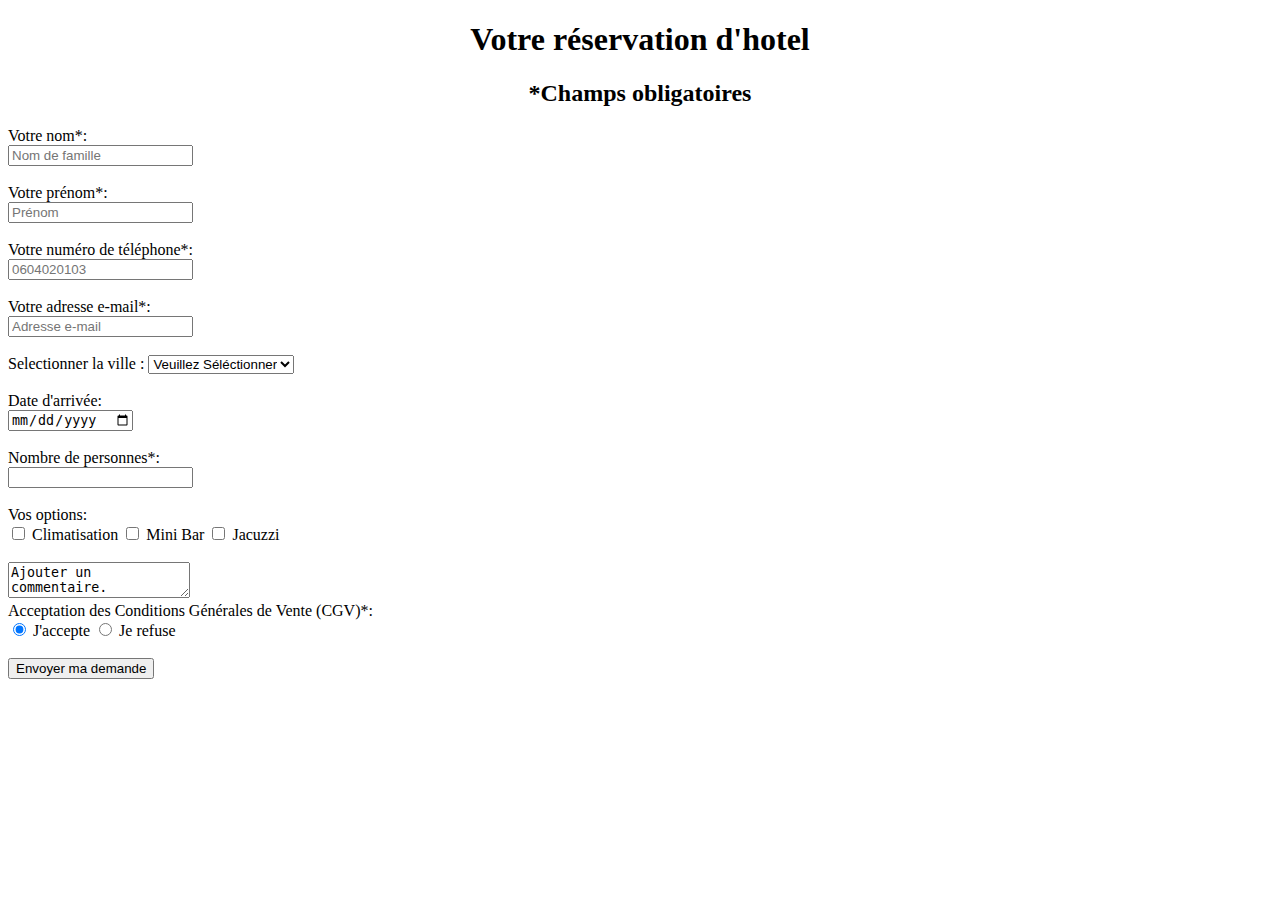
==== exo/exo2.html @ f80e3005 "exercice" ====
<!DOCTYPE html>
<html>
<head>
    <meta charset='utf-8'>
    <meta http-equiv='X-UA-Compatible' content='IE=edge'>
    <title>Page Title</title>
    <meta name='viewport' content='width=device-width, initial-scale=1'>
    <link rel='stylesheet' type='text/css' media='screen' href='main.css'>
    <script src='main.js'></script>
</head>

<body>

    <!-- Titres -->

<h1 style="text-align:center;">Votre réservation d'hotel</h1>
<h2 style="text-align: center;">*Champs obligatoires</h2>

<!-- Formulaire -->
<form>

<!-- Nom -->
<label for="fname" placeholder="nom de famille">Votre nom*:</label> <br>
<input type="text" placeholder="Nom de famille" required> <br><br>

<!-- Prénom -->
<label for="fname" placeholder="Prénom">Votre prénom*:</label> <br>
<input type="text" placeholder="Prénom" required> <br><br>

<!-- Téléphone -->
<label for="fname" placeholder="Numéro de téléphone">Votre numéro de téléphone*:</label> <br>
<input type="tel" placeholder="0604020103"required> <br> <br>

<!-- E-mail -->
<label for="fname" placeholder="Adresse e-mail">Votre adresse e-mail*:</label> <br>
<input type="text" placeholder="Adresse e-mail"required> <br><br>

<!-- Ville -->
<label for="Ville">Selectionner la ville :</label>
<select id="ville" name="ville">
    <option value="">Veuillez Séléctionner</option>
    <option value="Lille">Lille</option>
    <option value="Paris">Paris</option>
    <option value="Bordeaux">Bordeaux</option>
    <option value="Marseille">Marseille</option>
    <option value="Nantes">Nantes</option>
    <option value="Lyon">Lyon</option>
    <option value="La Rochelle">La Rochelle</option>
    <option value="Poitiers">Poitiers</option>
    <option value="Toulouse">Toulouse</option>
</select> <br> <br>

<!-- Date -->
<label for="fname" placeholder="Date">Date d'arrivée:</label> <br>
<input type="date"> <br><br>

<!-- Nombre de personnes -->
<label for="fname" placeholder="Nombre de personne">Nombre de personnes*:</label> <br>
<input type="number" required> <br><br>

<!-- Les options -->
<label for="fname" placeholder="Options">Vos options:</label> <br>
<input type="checkbox" id="Climatisation" name="Climatisation" value="Climatisation">
<label for="Climatisation"> Climatisation</label>
<input type="checkbox" id="Mini Bar" name="Mini Bar" value="Mini Bar">
<label for="Mini bar"> Mini Bar</label>
<input type="checkbox" id="Jacuzzi" name="Jacuzzi" value="Jacuzzi">
<label for="Jacuzzi"> Jacuzzi</label> <br> <br>

<!-- Commentaires -->
<textarea name="message" rows="2" cols="20">Ajouter un commentaire.</textarea> <br>

<!-- Conditions Générales -->
<label for="fname" placeholder="Options">Acceptation des Conditions Générales de Vente (CGV)*:</label> <br>
<input type="radio" id="html" name="fav_language" value="J'accepte"checked>
<label for="html">J'accepte</label>
<input type="radio" id="css" name="fav_language" value="Je refuse">
<label for="css">Je refuse</label> <br> <br>


<button type="submit" name="submit">Envoyer ma demande</button> <br>

</form>
</body>
</html>
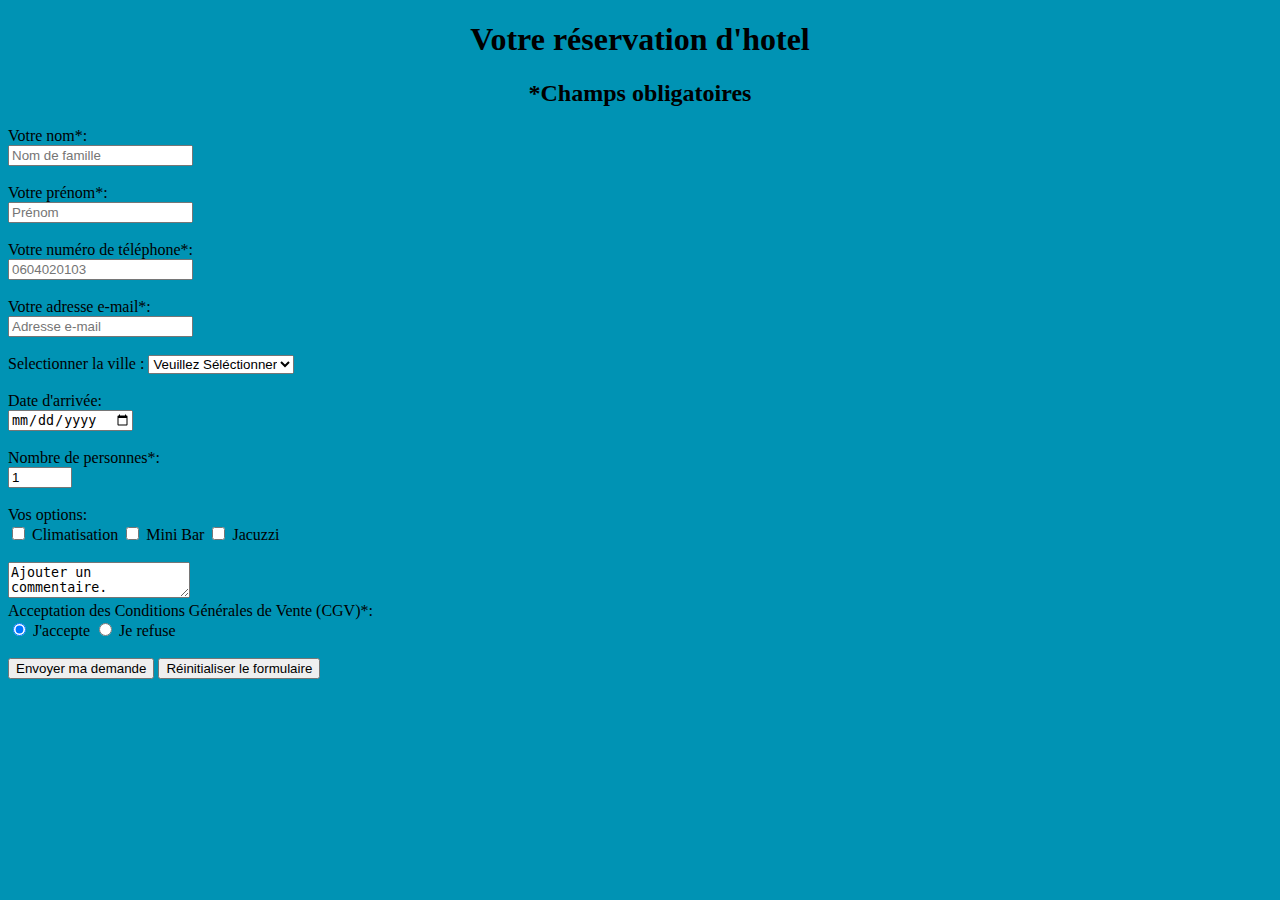
==== commit e4e1ec46: "correction" ====
--- a/exo/exo2.html
+++ b/exo/exo2.html
@@ -3,37 +3,42 @@
 <head>
     <meta charset='utf-8'>
     <meta http-equiv='X-UA-Compatible' content='IE=edge'>
-    <title>Page Title</title>
+    <title>Réservation</title>
     <meta name='viewport' content='width=device-width, initial-scale=1'>
     <link rel='stylesheet' type='text/css' media='screen' href='main.css'>
     <script src='main.js'></script>
+    <style>
+        body{
+            background-color: rgb(0, 147, 180);
+        }
+    </style>
 </head>
 
 <body>
 
-    <!-- Titres -->
+<!-- Titres -->
 
 <h1 style="text-align:center;">Votre réservation d'hotel</h1>
 <h2 style="text-align: center;">*Champs obligatoires</h2>
 
 <!-- Formulaire -->
-<form>
+<form action="" method="post" enctype="multipart/form-data">
 
 <!-- Nom -->
-<label for="fname" placeholder="nom de famille">Votre nom*:</label> <br>
-<input type="text" placeholder="Nom de famille" required> <br><br>
+<label for="nom">Votre nom*:</label> <br/>
+<input type="text" placeholder="Nom de famille" required> <br/><br/>
 
 <!-- Prénom -->
-<label for="fname" placeholder="Prénom">Votre prénom*:</label> <br>
-<input type="text" placeholder="Prénom" required> <br><br>
+<label for="prénom">Votre prénom*:</label> <br/>
+<input type="text" placeholder="Prénom" required> <br/><br/>
 
 <!-- Téléphone -->
-<label for="fname" placeholder="Numéro de téléphone">Votre numéro de téléphone*:</label> <br>
-<input type="tel" placeholder="0604020103"required> <br> <br>
+<label for="téléphone">Votre numéro de téléphone*:</label> <br/>
+<input type="tel" name="tel" id="tel" placeholder="0604020103"required maxlength="10"> <br/><br/>
 
 <!-- E-mail -->
-<label for="fname" placeholder="Adresse e-mail">Votre adresse e-mail*:</label> <br>
-<input type="text" placeholder="Adresse e-mail"required> <br><br>
+<label for="mail">Votre adresse e-mail*:</label> <br/>
+<input type="email" name="mail" id="mail" placeholder="Adresse e-mail"required> <br/><br/>
 
 <!-- Ville -->
 <label for="Ville">Selectionner la ville :</label>
@@ -48,37 +53,40 @@
     <option value="La Rochelle">La Rochelle</option>
     <option value="Poitiers">Poitiers</option>
     <option value="Toulouse">Toulouse</option>
-</select> <br> <br>
+</select> <br/> <br/>
 
 <!-- Date -->
-<label for="fname" placeholder="Date">Date d'arrivée:</label> <br>
-<input type="date"> <br><br>
+<label for="date">Date d'arrivée:</label> <br/>
+<input type="date" name="date" id="date"><br/><br/>
 
 <!-- Nombre de personnes -->
-<label for="fname" placeholder="Nombre de personne">Nombre de personnes*:</label> <br>
-<input type="number" required> <br><br>
+<label for="nb">Nombre de personnes*:</label> <br/>
+<input type="number" name="nb" id="nb" min="0" max="100" value="1" required> <br/><br/>
 
 <!-- Les options -->
-<label for="fname" placeholder="Options">Vos options:</label> <br>
-<input type="checkbox" id="Climatisation" name="Climatisation" value="Climatisation">
+<label for="choix">Vos options:</label> <br/>
+<input type="checkbox" id="Clim" name="choix" value="Clim">
 <label for="Climatisation"> Climatisation</label>
-<input type="checkbox" id="Mini Bar" name="Mini Bar" value="Mini Bar">
+<input type="checkbox" id="Bar" name="choix" value="Bar">
 <label for="Mini bar"> Mini Bar</label>
-<input type="checkbox" id="Jacuzzi" name="Jacuzzi" value="Jacuzzi">
-<label for="Jacuzzi"> Jacuzzi</label> <br> <br>
+<input type="checkbox" id="Jacuzzi" name="choix" value="Jacuzzi">
+<label for="Jacuzzi"> Jacuzzi</label> <br/> <br/>
 
 <!-- Commentaires -->
-<textarea name="message" rows="2" cols="20">Ajouter un commentaire.</textarea> <br>
+<textarea name="message" id="message" rows="2" cols="20">Ajouter un commentaire.</textarea> <br/>
 
 <!-- Conditions Générales -->
-<label for="fname" placeholder="Options">Acceptation des Conditions Générales de Vente (CGV)*:</label> <br>
-<input type="radio" id="html" name="fav_language" value="J'accepte"checked>
-<label for="html">J'accepte</label>
-<input type="radio" id="css" name="fav_language" value="Je refuse">
-<label for="css">Je refuse</label> <br> <br>
+<label for="cgv">Acceptation des Conditions Générales de Vente (CGV)*:</label> <br/>
+<input type="radio" id="J'accepte" name="cgv" value="J'accepte"checked>
+<label for="oui">J'accepte</label>
+<input type="radio" id="Je refuse" name="cgv" value="Je refuse">
+<label for="non">Je refuse</label> <br/> <br/>
 
+<!-- Boutons -->
+<input type="submit" value="Envoyer ma demande">
+<input type="reset" value="Réinitialiser le formulaire">
+    
 
-<button type="submit" name="submit">Envoyer ma demande</button> <br>
 
 </form>
 </body>
